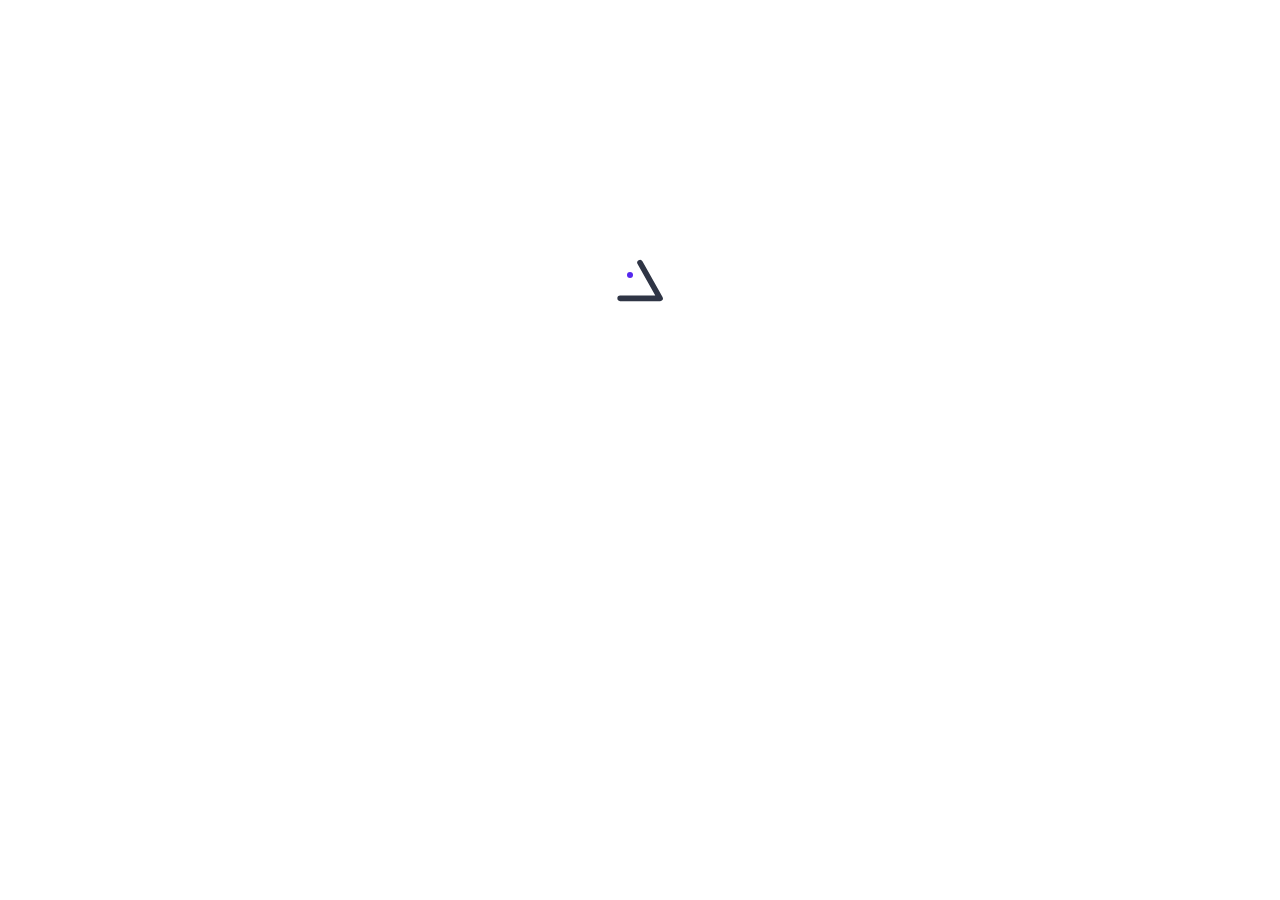
==== src/main/webapp/index.html @ 466e7f79 "upload-version-0.1" ====
<!DOCTYPE html>
<html>

<head>
    <meta charset="utf-8">
    <meta name="viewport" content="width = device-width,initial-scale = 1.0">
    <title>表单页面</title>
    <link rel="stylesheet" type="text/css" href="./css/index.css">
</head>

<body>
    <!-- 页面加载效果 -->
    <div class="load">
        <div class="loader triangle">
            <svg viewBox="0 0 86 80">
                <polygon points="43 8 79 72 7 72"></polygon>
            </svg>
        </div>
    </div>
    <!-- 页面加载结束 -->
    <!-- 表单开始 -->
    <section>
        <div class="kalada">
            <div class="sub">
                <div class="drop-shadow">
                    <div class="glass"></div>
                    <!-- <span>GLASS</span> -->
                    <div class="login-box">
                        <h2>LogIn</h2>
                        <form>
                            <div class="user-box">
                                <input type="text" name="" required="" id="user" autocomplete="off">
                                <label>Username</label>
                            </div>
                            <div class="user-box">
                                <input type="password" name="" required="" id="password">
                                <label>Password</label>
                            </div>
                            <a href="#" id="sub">
                                <span></span>
                                <span></span>
                                <span></span>
                                <span></span>
                                Submit
                            </a>
                        </form>
                    </div>
                </div>
            </div>
        </div>
    </section>
    <!-- 表单结束 -->
</body>
<script type="text/javascript" src="./js/jquery.min.js"></script>
<script type="text/javascript" src="./js/md5.js"></script>
<script type="text/javascript" src="./js/index.js"></script>

</html>
---- src/main/webapp/css/index.css ----
* {
    box-sizing: border-box;
    padding: 0;
    margin: 0
}


body {
    font-family: "Rajdhani", sans-serif;
    margin: 0 auto
}

html {
    -webkit-font-smoothing: antialiased
}

section {
    width: 100%;
    height: 100%
}

.load {
    display: flex;
    justify-content: center;
    align-items: center;
    width: 100%;
    height: 35em
}

.loader {
    --path: #2f3545;
    --dot: #5628ee;
    --duration: 1.5s;
    width: 55px;
    height: 55px;
    align-items: center;
    justify-items: center;
    position: relative
}

.loader:before {
    content: "";
    width: 6px;
    height: 6px;
    border-radius: 50%;
    position: absolute;
    display: block;
    background: var(--dot);
    top: 37px;
    left: 19px;
    transform: translate(-18px, -18px)
}

.loader svg {
    display: block;
    width: 100%;
    height: 100%
}

.loader svg polygon {
    fill: none;
    stroke: var(--path);
    stroke-width: 10px;
    stroke-linejoin: round;
    stroke-linecap: round
}

.loader svg polygon {
    stroke-dasharray: 145 76 145 76;
    stroke-dashoffset: 0;
    animation: pathTriangle var(--duration) cubic-bezier(0.785, 0.135, 0.15, 0.86) infinite
}

.loader.triangle {
    width: 48px
}

.loader.triangle:before {
    left: 21px;
    transform: translate(-10px, -18px);
    animation: dotTriangle var(--duration) cubic-bezier(0.785, 0.135, 0.15, 0.86) infinite
}

@keyframes pathTriangle {
    33% {
        stroke-dashoffset: 74
    }

    66% {
        stroke-dashoffset: 147
    }

    100% {
        stroke-dashoffset: 221
    }
}

@keyframes dotTriangle {
    33% {
        transform: translate(0, 0)
    }

    66% {
        transform: translate(10px, -18px)
    }

    100% {
        transform: translate(-10px, -18px)
    }
}

.kalada {
    display: none
}

.sub {
    width: 100%;
    height: 43.5em;
    background-image: url("../img/3.jpg");
    background-size: cover;
    background-position: center;
    display: flex;
    justify-items: center;
    align-items: center
}

.glass {
    height: 100%;
    width: 100%;
    background-image: url("../img/3.jpg");
    background-size: cover;
    background-position: center;
    clip-path: inset(9em);
    position: absolute;
    -webkit-filter: blur(12px);
    filter: blur(12px);
    z-index: 1
}

.drop-shadow {
    height: 100%;
    width: 100%;
    -webkit-filter: drop-shadow(0px 20px 10px rgba(0, 0, 0, 0.3));
    filter: drop-shadow(0px 20px 10px rgba(0, 0, 0, 0.3));
    display: flex;
    justify-content: center;
    align-items: center
}

.drop-shadow:before {
    display: block;
    content: "";
    position: absolute;
    top: 9em;
    height: calc(100% - 20em);
    width: calc(100% - 20em);
    border-top: 2px solid rgba(225, 225, 225, 0.2);
    border-left: 1px solid rgba(225, 225, 225, 0.1);
    border-right: 1px solid rgba(225, 225, 225, 0.3);
    z-index: 2
}

.drop-shadow>span {
    position: absolute;
    z-index: 5;
    color: white;
    font-size: 4em;
    letter-spacing: .75em;
    padding-left: .375em
}

@media(max-width:980px) {
    .glass {
        clip-path: inset(2.5em);
        -webkit-filter: blur(15px);
        filter: blur(15px)
    }

    .drop-shadow:before {
        top: 2.5em;
        width: calc(100% - 3.5em)
    }

    .drop-shadow>span {
        font-size: 4em
    }
}

@media(max-width:640px) {
    .drop-shadow>span {
        font-size: 2em
    }
}

.login-box {
    z-index: 2
}

.login-box {
    align-items: center;
    justify-items: center;
    border-radius: 10px;
    width: 20%
}

@media(max-width:640px) {
    .login-box {
        align-items: center;
        justify-items: center;
        border-radius: 10px;
        width: 60%
    }
}

.login-box h2 {
    margin: 0 0 30px;
    padding: 0;
    color: #fff;
    text-align: center
}

.login-box .user-box {
    position: relative
}

.login-box .user-box input {
    width: 100%;
    padding: 10px 0;
    font-size: 16px;
    color: #fff;
    margin-bottom: 30px;
    border: 0;
    border-bottom: 1px solid #fff;
    outline: 0;
    background: transparent
}

.login-box .user-box label {
    position: absolute;
    top: 0;
    left: 0;
    padding: 10px 0;
    font-size: 16px;
    color: #fff;
    pointer-events: none;
    transition: .5s
}

.login-box .user-box input:focus~label,
.login-box .user-box input:valid~label {
    top: -20px;
    left: 0;
    color: #03e9f4;
    font-size: 12px
}

.login-box form a {
    position: relative;
    display: inline-block;
    padding: 10px 20px;
    color: #03e9f4;
    font-size: 16px;
    text-decoration: none;
    text-transform: uppercase;
    overflow: hidden;
    transition: .5s;
    margin-top: 40px;
    letter-spacing: 4px
}

.login-box a:hover {
    background: #03e9f4;
    color: #fff;
    border-radius: 5px;
    box-shadow: 0 0 5px #03e9f4, 0 0 25px #03e9f4, 0 0 50px #03e9f4, 0 0 100px #03e9f4
}

.login-box a span {
    position: absolute;
    display: block
}

.login-box a span:nth-child(1) {
    top: 0;
    left: -100%;
    width: 100%;
    height: 2px;
    background: linear-gradient(90deg, transparent, #03e9f4);
    animation: btn-anim1 1s linear infinite
}

@keyframes btn-anim1 {
    0% {
        left: -100%
    }

    50%,
    100% {
        left: 100%
    }
}

.login-box a span:nth-child(2) {
    top: -100%;
    right: 0;
    width: 2px;
    height: 100%;
    background: linear-gradient(180deg, transparent, #03e9f4);
    animation: btn-anim2 1s linear infinite;
    animation-delay: .25s
}

@keyframes btn-anim2 {
    0% {
        top: -100%
    }

    50%,
    100% {
        top: 100%
    }
}

.login-box a span:nth-child(3) {
    bottom: 0;
    right: -100%;
    width: 100%;
    height: 2px;
    background: linear-gradient(270deg, transparent, #03e9f4);
    animation: btn-anim3 1s linear infinite;
    animation-delay: .5s
}

@keyframes btn-anim3 {
    0% {
        right: -100%
    }

    50%,
    100% {
        right: 100%
    }
}

.login-box a span:nth-child(4) {
    bottom: -100%;
    left: 0;
    width: 2px;
    height: 100%;
    background: linear-gradient(360deg, transparent, #03e9f4);
    animation: btn-anim4 1s linear infinite;
    animation-delay: .75s
}

@keyframes btn-anim4 {
    0% {
        bottom: -100%
    }

    50%,
    100% {
        bottom: 100%
    }
}
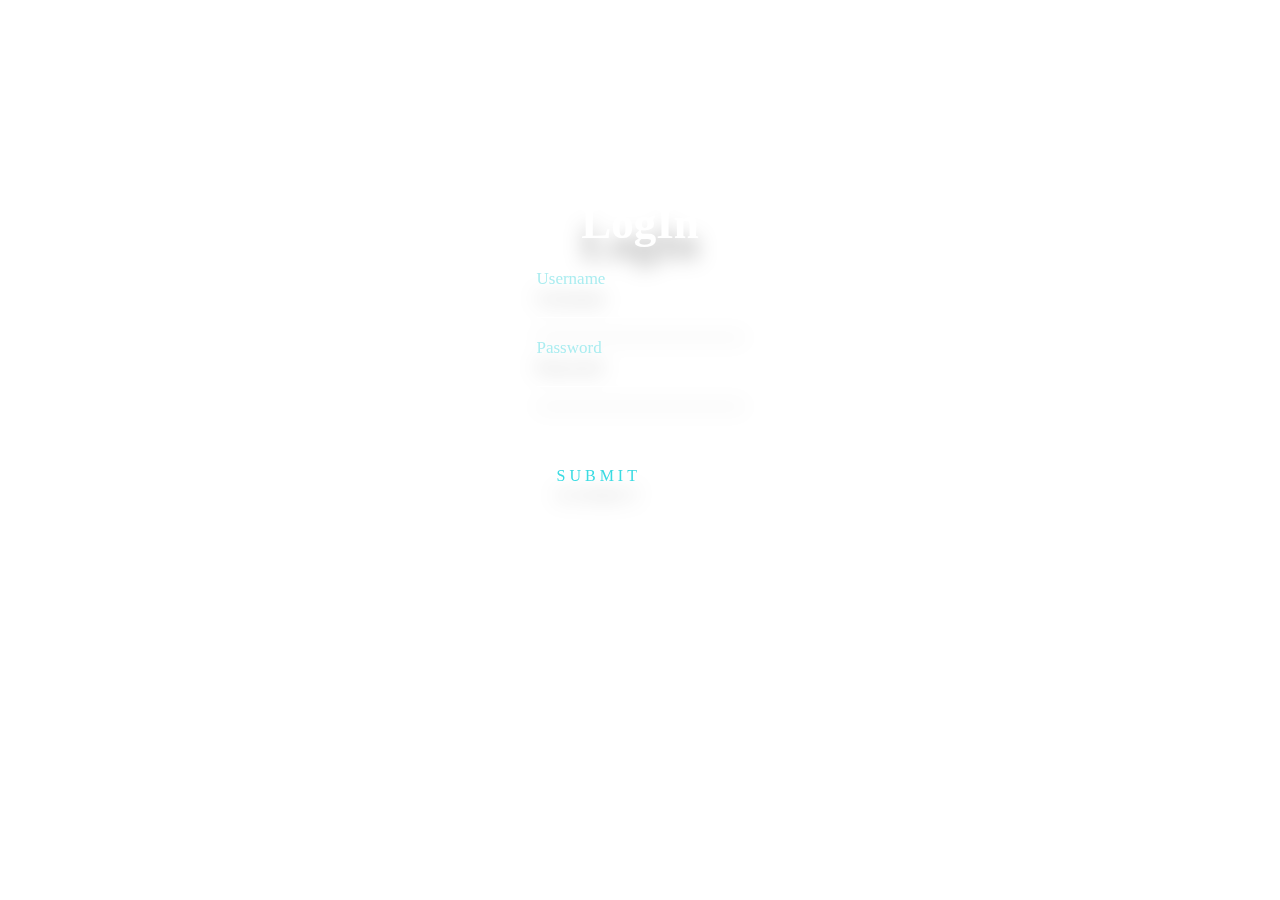
==== commit ac6d1b78: "--hardware ++" ====
--- a/src/main/webapp/index.html
+++ b/src/main/webapp/index.html
@@ -1,58 +1 @@
-<!DOCTYPE html>
-<html>
-
-<head>
-    <meta charset="utf-8">
-    <meta name="viewport" content="width = device-width,initial-scale = 1.0">
-    <title>表单页面</title>
-    <link rel="stylesheet" type="text/css" href="./css/index.css">
-</head>
-
-<body>
-    <!-- 页面加载效果 -->
-    <div class="load">
-        <div class="loader triangle">
-            <svg viewBox="0 0 86 80">
-                <polygon points="43 8 79 72 7 72"></polygon>
-            </svg>
-        </div>
-    </div>
-    <!-- 页面加载结束 -->
-    <!-- 表单开始 -->
-    <section>
-        <div class="kalada">
-            <div class="sub">
-                <div class="drop-shadow">
-                    <div class="glass"></div>
-                    <!-- <span>GLASS</span> -->
-                    <div class="login-box">
-                        <h2>LogIn</h2>
-                        <form>
-                            <div class="user-box">
-                                <input type="text" name="" required="" id="user" autocomplete="off">
-                                <label>Username</label>
-                            </div>
-                            <div class="user-box">
-                                <input type="password" name="" required="" id="password">
-                                <label>Password</label>
-                            </div>
-                            <a href="#" id="sub">
-                                <span></span>
-                                <span></span>
-                                <span></span>
-                                <span></span>
-                                Submit
-                            </a>
-                        </form>
-                    </div>
-                </div>
-            </div>
-        </div>
-    </section>
-    <!-- 表单结束 -->
-</body>
-<script type="text/javascript" src="./js/jquery.min.js"></script>
-<script type="text/javascript" src="./js/md5.js"></script>
-<script type="text/javascript" src="./js/index.js"></script>
-
-</html>+<!doctype html><html lang=""><head><meta charset="utf-8"><meta http-equiv="X-UA-Compatible" content="IE=edge"><meta name="viewport" content="width=device-width,initial-scale=1"><title>hardware_sys</title><script defer="defer" src="static/js/chunk-vendors.c5a5aea0.js"></script><script defer="defer" src="static/js/app.bdbc7fd8.js"></script><link href="static/css/chunk-vendors.fe73ecee.css" rel="stylesheet"><link href="static/css/app.e0f8756f.css" rel="stylesheet"></head><body><noscript><strong>We're sorry but hardware_sys doesn't work properly without JavaScript enabled. Please enable it to continue.</strong></noscript><div id="app"></div></body></html>--- a/src/main/webapp/static/css/app.e0f8756f.css
+++ b/src/main/webapp/static/css/app.e0f8756f.css
@@ -0,0 +1 @@
+#app,body,html{width:100%;height:100%}#app,*,body,html{padding:0;margin:0}*{box-sizing:border-box}@font-face{font-family:youshe;src:url(../../static/fonts/YSHaoShenTi.2b190ca1.ttf)}.icon{width:1.8em;height:1.8em;vertical-align:-.15em;fill:currentColor;overflow:hidden}a,button:focus,input:focus,select:focus,textarea:focus{outline:none}li{list-style-type:none}.kalada{width:100%;height:100%}.sub{height:43.5em;display:flex;justify-items:center;align-items:center;filter:saturate(70%)}.glass,.sub{width:100%;background-image:url(../../static/img/3.d423ae2a.jpg);background-size:cover;background-position:50%}.glass{height:100%;-webkit-clip-path:inset(9em);clip-path:inset(9em);position:absolute;filter:blur(12px);z-index:1}.drop-shadow{height:100%;width:100%;filter:drop-shadow(0 20px 10px rgba(0,0,0,.3));display:flex;justify-content:center;align-items:center}.drop-shadow>span{position:absolute;z-index:5;color:#fff;font-size:4em;letter-spacing:.75em;padding-left:.375em}@media (max-width:750px){.glass{-webkit-clip-path:inset(2.5em);clip-path:inset(2.5em);filter:blur(15px)}.drop-shadow:before{top:2.5em;width:calc(100% - 3.5em)}.drop-shadow>span{font-size:4em}.login-box{width:60%!important}}.login-box{z-index:2;align-items:center;justify-items:center;border-radius:10px;width:20%}.login-box h2{margin:0 0 30px;padding:0;color:#fff;text-align:center;font-size:45px}.login-box .user-box{position:relative}.login-box .user-box input{width:100%;padding:10px 0;font-size:16px;color:#fff;margin-bottom:30px;border:0;border-bottom:1px solid #fff;outline:0;background:transparent}.login-box .user-box label{position:absolute;top:0;left:0;padding:10px 0;font-size:20px;color:#fff;pointer-events:none;transition:.5s}.login-box .user-box input:focus~label,.login-box .user-box input:valid~label{top:-20px;left:0;color:#94f2f7;font-size:17px}.login-box form a{position:relative;display:inline-block;padding:10px 20px;color:#03e9f4;font-size:16px;text-decoration:none;text-transform:uppercase;overflow:hidden;transition:.5s;margin-top:40px;letter-spacing:4px}.login-box a:hover{background:#94f2f7;color:#fff;border-radius:5px;box-shadow:0 0 5px #94f2f7,0 0 25px #94f2f7,0 0 50px #94f2f7,0 0 100px #94f2f7}.login-box a span{position:absolute;display:block}.login-box a span:first-child{top:0;left:-100%;width:100%;height:2px;background:linear-gradient(90deg,transparent,#94f2f7);animation:btn-anim1 1s linear infinite}@keyframes btn-anim1{0%{left:-100%}50%,to{left:100%}}.login-box a span:nth-child(2){top:-100%;right:0;width:2px;height:100%;background:linear-gradient(180deg,transparent,#94f2f7);animation:btn-anim2 1s linear infinite;animation-delay:.25s}@keyframes btn-anim2{0%{top:-100%}50%,to{top:100%}}.login-box a span:nth-child(3){bottom:0;right:-100%;width:100%;height:2px;background:linear-gradient(270deg,transparent,#03e9f4);animation:btn-anim3 1s linear infinite;animation-delay:.5s}@keyframes btn-anim3{0%{right:-100%}50%,to{right:100%}}.login-box a span:nth-child(4){bottom:-100%;left:0;width:2px;height:100%;background:linear-gradient(1turn,transparent,#03e9f4);animation:btn-anim4 1s linear infinite;animation-delay:.75s}@keyframes btn-anim4{0%{bottom:-100%}50%,to{bottom:100%}}:root{--bgcolor:hsla(0,0%,100%,.9);--bgshadow1:3px 4px 12px 3px rgba(111,109,133,.2);--bgshadow2:3px 4px 12px 3px rgba(111,109,133,.13)}.header{width:100%;height:3em;background:var(--bgcolor);box-shadow:var(--bgshadow1);border-radius:10px;padding:.4em;font-family:youshe}.content{width:100%;height:87%;display:flex;flex-flow:row nowrap;justify-content:space-between;align-items:center}.header .user{width:6em;height:100%;box-shadow:var(--bgshadow1);background:hsla(0,0%,100%,.8);float:right;border-radius:5px;border:.05px solid rgba(51,51,51,.3);color:rgba(51,51,51,.6);text-align:center;padding:.2em;margin-right:1.8em;cursor:pointer;position:relative}.header .sysName{padding-left:.2em;font-size:26px;float:left;color:rgba(51,51,51,.7)}.MQTTconnect{width:15em;height:100%;float:left;margin-left:3em;padding:.1em}.MQTTconnect input{width:100%;height:100%;border:none;box-shadow:0 0 0 .9px rgba(51,51,51,.8);border-radius:12px;text-align:center}.header .exit{float:right;cursor:pointer}.header .userTools{width:100%;height:7em;position:absolute;right:0;top:0;background:#fff;box-shadow:var(--bgshadow2);border-radius:6px;display:none;padding:.3em}.header .userTools div{width:100%;height:45%;margin-bottom:.3em;text-align:center;display:flex;justify-content:center;align-items:center}.header .user:hover .userTools{display:block}.userChangeBox{width:19em;height:8em;background:#fff;box-shadow:var(--bgshadow2);position:absolute;top:50%;left:50%;transform:translate(-50%,-50%);z-index:66;padding:2em;border-radius:9px}.userChangeBox input{width:100%;height:70%;border:1.2px solid rgba(51,51,51,.7);border-radius:12px;text-align:center;font-size:19px}.userChangeBox .Boxsub{width:4em;height:4em;background:rgba(51,51,51,.6);border-radius:100% 0 9px 0;position:absolute;bottom:0;right:0;text-align:center;z-index:66;display:flex;justify-content:center;align-items:center;cursor:pointer}.cover{left:0}.nav[data-v-503345ea]{width:7%;background:var(--bgcolor);box-shadow:var(--bgshadow1);padding:5em 0;border-radius:20px}.nav ul[data-v-503345ea],.nav[data-v-503345ea]{height:100%;display:flex;flex-flow:column nowrap;justify-content:space-around;align-items:center}.nav ul[data-v-503345ea]{width:100%}.nav ul div[data-v-503345ea]{width:2.6em;height:2.6em;border-radius:50%;text-align:center;display:flex;justify-content:center;align-items:center;font-size:1.2em;cursor:pointer}.nav ul li:first-child div[data-v-503345ea]{background:rgba(51,51,51,0);box-shadow:var(--bgshadow2)}.nav ul li:first-child div svg[data-v-503345ea]{filter:brightness(100%)}.nav ul div[data-v-503345ea]:nth-child(3){font-size:1.1em}.nav ul li div[data-v-503345ea]:hover{background:rgba(51,51,51,.4)}.navActive[data-v-503345ea]{background:rgba(51,51,51,.4)!important}.navActiveSvg[data-v-503345ea]{filter:brightness(400%)!important}.mqttMess{width:25%;height:100%;background:var(--bgcolor);box-shadow:var(--bgshadow1);border-radius:25px;display:flex;flex-flow:column nowrap;justify-content:space-between}.mHeader{width:100%;height:15%;padding:1em;font-size:25px;font-family:youshe;color:rgba(51,51,51,.8)}.mMessage{width:100%;height:45%;z-index:6}.mqtt_mes{width:100%;height:100%;background:#f3f6fd;border-radius:0 0 7px 7px;box-shadow:insert var(--bgshadow1);overflow:scroll;font-size:18px}.messBox{width:100%;height:auto;display:flex;justify-content:flex-start;align-items:flex-start;padding-top:.7em;margin-bottom:.7em}.messRight{flex-direction:row-reverse}.messBox .from{width:2.5em;height:2.5em;border-radius:50%;background:var(--bgcolor);box-shadow:var(--bgshadow2);margin-left:1em;display:flex;justify-content:center;align-items:center;overflow:hidden}.messBox .from span{font-size:9px}.messBox .from span,.messBox .mes{text-align:center;word-wrap:break-word}.messBox .mes{width:8em;height:auto;border-radius:9px;margin-left:.8em;background:var(--bgcolor);box-shadow:var(--bgshadow2);padding:.3em .3em;margin-top:.5em}.messBox .mes span{font-size:15px;color:rgba(51,51,51,.8)}.mqttBody{width:auto;height:100%;box-shadow:var(--bgshadow2);border-radius:0 0 18px 18px;padding:.5em .3em;margin:0 auto;margin-bottom:.9em;background:#fff}.MQTTcontent{width:100%;height:100%}.mqtt_trans{width:100%;height:11em}.mqtt_t{z-index:5;display:flex;justify-content:space-around;flex-flow:row wrap}.mqtt_pub{width:64%;height:3em;margin:0 auto}.mqtt_send{width:32%;height:5em;background:hsla(4,49%,83%,.2);border-radius:10px;text-align:center;line-height:5em;box-shadow:2px 6px 15px 1px hsla(135,5%,84%,.9);color:rgba(51,51,51,.8);cursor:pointer}.mqtt_send:active{transform:scale(.97);box-shadow:4px 4px 20px 3px rgba(111,109,133,.5)}.m_pub{width:97%;border:none;height:2.5em;background:rgba(0,139,139,.06);box-shadow:0 0 0 1.5px #d3d7d4;border-radius:6px;text-align:center;margin-bottom:1em}.mqtt_sub{width:100%;height:2em;display:flex;justify-content:center;flex-flow:row wrap}.mqtt_sub input{width:96%;border:none;height:2.7em;background-color:rgba(231,238,238,.7);box-shadow:0 0 0 1.5px #d3d7d4;border-radius:6px;text-align:center;margin-top:1em}.mqtt_s_send{width:100%;height:1.5em;display:flex;justify-content:space-around}.mqtt_s{width:45%;height:100%;background:hsla(4,49%,83%,.2);box-shadow:2px 6px 15px 1px hsla(135,5%,84%,.9);border-radius:8px;margin-top:.6em;text-align:center;cursor:pointer;color:rgba(51,51,51,.8)}.mqtt_s:active{transform:scale(.97);box-shadow:4px 4px 20px 3px rgba(111,109,133,.5)}.fenge{width:100%;height:2px;background:hsla(4,49%,83%,.4);margin-top:1em}.content[data-v-7fd43cf1]{width:100%;height:87%;display:flex;flex-flow:row nowrap;justify-content:space-between;align-items:center}.component[data-v-7fd43cf1]{width:65%;height:100%;background:var(--bgcolor);border-radius:25px}.constructor{width:auto;height:auto}.constructor .bg{width:100%;height:100%;position:fixed;top:0;left:0;z-index:-1;background:url(../../static/img/bg.1453700f.png)}.constructor .construction{width:97%;height:92%;position:absolute;left:50%;top:50%;transform:translate(-50%,-50%);display:flex;flex-flow:column nowrap;justify-content:space-between}.constructor .pageStop{width:900px!important;left:0!important;transform:translateY(-50%)!important}.controlPage{height:100%;padding:1em;flex-flow:column nowrap;align-items:center}.controlPage,.headData{width:100%;display:flex;justify-content:space-between}.headData{height:20%;flex-flow:row nowrap;padding-left:1.5em;position:relative}.weatherImg{width:11em;height:11em;position:absolute;top:-4em;left:-4em;background:rgba(0,0,0,.1);background:url(../../static/img/sun.7bda8326.png) no-repeat;background-size:contain;z-index:1;transition:transform .6s ease}.weatherImg:hover{transform:scale(1.3) skewX(5deg)}.sysData{width:40%;height:100%;display:flex;justify-content:space-around;align-items:center;font-family:youshe;color:rgba(51,51,51,.7)}.sysData h1{font-size:27px}.contentData{width:40%;height:100%;display:flex;flex-flow:row nowrap;justify-content:space-between;z-index:3}.contentData div{flex-flow:column nowrap}.contentData div,.contentData div h1{display:flex;justify-content:center;font-family:youshe}.contentData div h1{flex-flow:row nowrap;font-size:32px;color:rgba(51,51,51,.8)}.contentData div h1 p{font-size:20px}.HWcontrol{width:100%;height:78%;border-radius:25px;display:flex;flex-flow:row wrap;justify-content:start;align-items:flex-start;padding:1em .7em;overflow-y:scroll}.C_t,.HWcontrol{box-shadow:var(--bgshadow2)}.C_t{border-radius:15px;padding:.5em;margin:0 auto;margin-bottom:.9em;background:hsla(0,0%,100%,.8);margin-right:2.2em}.ct{width:12em;height:5em;display:flex;justify-content:space-between;align-items:flex-start;flex-flow:row wrap}.ct,.open{position:relative}.open{width:53%;height:96px;box-shadow:2px 6px 20px 5px hsla(135,5%,84%,.6);border-radius:13px}.situation{width:100%;height:100%;color:rgba(51,51,51,.8);position:absolute;padding:.5em;display:flex;flex-flow:column nowrap;justify-content:space-around;align-items:center}.situation h1{font-size:18px}.switch{width:45%;height:98px;display:flex;flex-flow:column wrap;justify-content:space-around;align-items:center;color:rgba(0,139,139,.5);text-align:center;line-height:43px}.o_n{border-radius:7px 12px 7px 7px;background-color:rgba(251,229,235,.5)}.o_ff,.o_n{width:96%;height:45%;cursor:pointer}.o_ff{border-radius:7px 7px 15px 7px;background-color:rgba(231,238,238,.5)}.bar{height:4em;display:flex;justify-content:center;align-items:center;position:relative}.bar-input{-webkit-appearance:none;-moz-appearance:none;appearance:none;width:96%;border-radius:10px;background:rgba(51,51,51,.2);position:absolute;left:50%;transform:translateX(-50%);cursor:pointer}.ind{width:30.5%;margin:0 auto;transform:translateY(27px);text-align:center;font-size:15px;color:rgba(51,51,51,.6);background:var(--bgcolor);box-shadow:var(--bgshadow1);padding:.1em;border-radius:9px}.ct_sp{box-shadow:var(--bgshadow2);border-radius:15px;padding:.5em;margin-bottom:.9em;background:hsla(0,0%,100%,.8);margin-right:2.2em}.con_open{width:12em;height:9em;box-shadow:2px 6px 15px 1px hsla(135,5%,84%,.9);border-radius:13px;position:relative;display:flex;justify-content:space-between;align-items:flex-end}.con_situation{width:100%;height:70%;position:absolute;text-align:center;z-index:5;color:rgba(51,51,51,.8);top:0;box-shadow:3px 4px 12px 3px rgba(111,109,133,.09);border-radius:15px 15px 10px 10px;padding:.4em;background-color:hsla(0,0%,100%,.8);display:flex;flex-flow:column nowrap;justify-content:space-around}.con_situation h1{font-size:25px}.con_o{border-radius:12px 7px 5px 12px}.con_c,.con_o{width:49%;height:40%;background-color:rgba(255,222,233,.2);background-image:linear-gradient(0deg,rgba(255,222,233,.1),rgba(181,208,207,.3));z-index:2;cursor:pointer;padding-top:1em}.con_c{border-radius:5px 12px 12px 5px;text-align:right}.hardwarePage,.userPage{width:100%;height:100%;display:flex;flex-flow:column nowrap;justify-content:space-between;align-items:center;padding:1em}.hardwareHeader,.userHeader{width:100%;height:16%;font-size:25px;font-family:youshe;color:rgba(51,51,51,.7)}.hardwareHeader{display:flex;justify-content:space-between}.hardwareAdd{width:30%;cursor:pointer}.hardwareListContent,.userListContent{width:100%;height:80%;background:var(--bgcolor);box-shadow:var(--bgshadow2);border-radius:25px;padding:.7em;font-family:youshe;color:rgba(51,51,51,.7);position:relative;overflow-y:scroll}.hardware_list,.user_list{width:100%;height:auto;display:flex;flex-flow:column nowrap;align-items:center;padding-top:3.6em}.hardware_list li,.user_list li{height:3em;background:var(--bgcolor);box-shadow:var(--bgshadow2);margin-bottom:.7em;border-radius:12px}.hardware-list-content,.hardware_list li,.user-list-content,.user_list li{width:100%;display:flex;flex-flow:row nowrap;justify-content:space-between;align-items:center}.hardware-list-content,.user-list-content{height:100%}.hardware-list-content div,.user-list-content div{display:flex;flex-flow:row nowrap;justify-content:space-around;align-items:center}.hardware-list-content .hardware_data,.user-list-content .user_data{width:74%;height:100%}.hardware_data div,.user_data div{width:5em;height:100%}.hardware_data div:first-child,.user_data div:first-child{width:2em;height:100%}.hardware-list-content .mana_c,.user-list-content .mana_c{width:19%;height:100%;cursor:pointer}.hardList-header,.userList-header{width:73%;height:3em;display:flex;flex-flow:row nowrap;justify-content:space-around;align-items:center;font-size:20px}.userList-header{width:70%}.hardware_list li:first-child,.user_list li:first-child{width:98%;background:rgba(182,208,207,.5);position:absolute;top:3px}.changeH[data-v-0263d69a]{width:48%;height:50%;position:absolute;top:50%;left:50%;transform:translate(-50%,-50%);background:#fff;box-shadow:var(--bgshadow2);z-index:66;padding:2.5em;border-radius:9px}.changeH form[data-v-0263d69a]{width:100%;height:100%}.con_hardware[data-v-0263d69a]{width:100%;height:100%;display:flex;flex-flow:column nowrap;justify-content:space-around;align-items:center}.con_hardware div[data-v-0263d69a]{width:90%;height:27%;margin:0 auto;display:flex;flex-flow:column nowrap;justify-content:space-around;align-items:flex-start}.con_hardware div input[data-v-0263d69a]{width:100%;height:100%;border:1px solid rgba(51,51,51,.8);border-radius:12px;text-align:center;font-size:20px}.con_hardware div select[data-v-0263d69a]{width:50%;height:100%;border-radius:12px;padding-left:2em}.changeH_sub[data-v-0263d69a]{width:7em;height:7em;position:absolute;bottom:0;right:0;background:rgba(51,51,51,.7);border-radius:100% 0 9px 0}.changeH_sub h1[data-v-0263d69a]{width:100%;height:100%;display:flex;justify-content:center;align-items:center;font-size:27px;color:hsla(0,0%,100%,.6)}.cover[data-v-0263d69a]{width:100%;height:100%;position:absolute;top:0;left:0;background:rgba(51,51,51,.4);z-index:65}.hardwareAdd h5{width:60%;background:hsla(0,0%,100%,.8);border:1.8px solid rgba(51,51,51,.6);border-radius:12px;padding:.1em}.chartPage{width:100%;height:100%;padding:1em}.chartListContent{width:100%;height:100%;background:var(--bgcolor);box-shadow:var(--bgshadow1);border-radius:25px;display:flex;flex-flow:row wrap;justify-content:space-around}.chartListContent .rateChart>span,.chartListContent .scatterChart>span,.chartListContent .useChart>span{width:100%;position:absolute;bottom:10px;left:50%;transform:translateX(-50%);color:rgba(51,51,51,.7);font-size:12px;text-align:center}.chartListContent .useChart{width:70%;height:60%;position:relative}.chartListContent .rateChart{width:30%;height:60%;position:relative}.chartListContent .scatterChart{width:100%;height:40%;position:relative}.cover{position:absolute;top:0;background:rgba(51,51,51,.4);z-index:65}#dailyUse,.cover{width:100%;height:100%}#dailyUse{border-right:.2px solid rgba(51,51,51,.2);border-bottom:.2px solid rgba(51,51,51,.2)}#dailyRate{border-bottom:.2px solid rgba(51,51,51,.2)}#dailyRate,#dailyStatus{width:100%;height:100%}.bottom_nav[data-v-17ccfa6f]{position:fixed;width:94%;height:60px;bottom:.8em;left:50%;margin-left:-47%;background:hsla(0,0%,100%,.85);z-index:5}.bottom_nav[data-v-17ccfa6f],.font[data-v-17ccfa6f]{border-radius:20px;box-shadow:3px 4px 12px 3px rgba(111,109,133,.2)}.font[data-v-17ccfa6f]{width:100%;height:100%;display:flex;justify-content:space-around;align-items:center;position:relative;overflow:hidden}.move_cube[data-v-17ccfa6f]{width:17%;height:85%;position:absolute;left:4%;z-index:-1;border-radius:12px;background:hsla(3,45%,91%,.9);transition:.5s ease-in-out}.move_cube p[data-v-17ccfa6f]{font-size:10px;transform:translateY(-3px)}svg[data-v-17ccfa6f]:active{transform:scale(.9)}header{height:2em;background:rgba(0,139,139,.3);margin-bottom:.4em;border-radius:0 0 12px 12px}h3{color:rgba(51,51,51,.9)}.m-constructor{width:100%;height:100%;position:relative;background:#f3f6fd}.m-constructor .m-content{width:100%;height:auto}.state[data-v-513b895f]{display:inline-block}.content[data-v-513b895f]{width:95%;margin:auto}.C_t[data-v-513b895f]{width:100%;height:auto;margin:auto;box-shadow:2px 6px 15px 1px hsla(135,5%,84%,.8);border-radius:20px;padding:.5em;margin-bottom:.9em;background:hsla(0,0%,100%,.8)}.ct[data-v-513b895f]{width:100%;height:auto;display:flex;justify-content:space-between;flex-flow:row wrap;position:relative}.head_data[data-v-513b895f]{width:100%;height:230px;box-shadow:0 0 0 1.5px #d3d7d4;border-radius:13px;position:relative}.head_data .head_situation[data-v-513b895f]{width:80%;position:absolute;text-align:center;top:0;left:50%;margin-left:-40%;z-index:5;color:rgba(130,174,175,.9);box-shadow:3px 4px 12px 3px rgba(111,109,133,.2);border-radius:0 0 15px 15px;padding:.2em}.head_data .content_data[data-v-513b895f]{width:100%;height:35%;position:absolute;bottom:30%;background-color:rgba(231,238,238,.6)}.head_data .content_data .contentData[data-v-513b895f]{width:90%;height:100%;margin:0 auto;display:flex;flex-flow:column nowrap;justify-content:space-around;align-items:center}.head_data .content_data .contentData div[data-v-513b895f]{width:100%;height:30%;display:flex;flex-flow:row nowrap;justify-content:space-between;align-items:center}.head_data .content_data .contentData div div[data-v-513b895f]{width:25%;height:100%;display:flex;flex-flow:row nowrap;justify-content:space-around;align-items:center}.headData[data-v-513b895f]{width:100%;height:40%;position:absolute;display:flex;flex-flow:column nowrap;justify-content:flex-end;align-items:flex-start;z-index:5;bottom:0}.headData .mqtt_connect[data-v-513b895f]{width:94%;display:flex;justify-content:flex-start;z-index:2}.headData .mqtt_connect input[data-v-513b895f]{width:100%;border:none;height:2.5em;background:hsla(0,0%,100%,.1);box-shadow:0 0 0 2px #a9a9a9;border-radius:12px;text-align:center}.headData .mqtt_connect label[data-v-513b895f]{width:20%;margin-right:1em;transform:translateY(-6px)}.headData #mqtt_sit[data-v-513b895f]{align-self:center;background:#fff;transform:translateY(4px);color:rgba(182,208,207,.9)}.open[data-v-513b895f]{width:53%;height:96px;box-shadow:3px 4px 12px 3px rgba(111,109,133,.2);border-radius:13px;position:relative}.led_situation[data-v-513b895f]{width:100%;color:rgba(51,51,51,.8);z-index:5}.led_situation h1[data-v-513b895f],.led_situation h4[data-v-513b895f]{font-size:16px;margin-left:.6em;margin-top:.4em}.analog[data-v-513b895f]{width:100%;height:30%;position:absolute;bottom:0;left:0;border-radius:0 0 13px 13px;background:hsla(216,3%,64%,.6);z-index:3;text-align:center;color:hsla(0,0%,100%,.7)}.switch[data-v-513b895f]{width:45%;height:98px;display:flex;flex-flow:column wrap;justify-content:space-around;align-items:center;color:rgba(51,51,51,.5);text-align:center;line-height:43px;font-size:17px}.o_n[data-v-513b895f]{border-radius:7px 12px 7px 7px;background-color:rgba(251,229,235,.4)}.o_ff[data-v-513b895f],.o_n[data-v-513b895f]{width:96%;height:45%;cursor:pointer;box-shadow:3px 4px 12px 3px rgba(111,109,133,.03)}.o_ff[data-v-513b895f]{border-radius:7px 7px 15px 7px;background-color:rgba(231,238,238,.6)}.bar[data-v-513b895f]{height:2.5em;display:flex;justify-content:center;align-items:center;display:none;position:relative}.bar-input[data-v-513b895f]{-webkit-appearance:none;-moz-appearance:none;appearance:none;width:96%;border-radius:10px;margin-top:1em;background:rgba(51,51,51,.2);position:absolute;left:50%;transform:translateX(-50%)}.bar-input[data-v-513b895f]:fill-upper{background:rgba(0,0,0,.2)}.ind[data-v-513b895f]{width:91.5%;margin:0 auto;transform:translateY(27px);background:transparent}.indicator[data-v-513b895f]{box-shadow:0 15px 35px rgba(236,0,113,.3);background:#ec0071;width:6vh;height:3vh;color:#fff;transform:translateY(9.6vh);text-align:center;font-size:2vh;font-weight:900;margin-left:100%;transform:translate(-3vh,15px);position:absolute}.indicator[data-v-513b895f]:before{content:"";position:absolute;background:#ec0071;left:0;right:0;margin:auto;top:-6px;width:4vh;height:4vh;z-index:-1;-webkit-clip-path:polygon(50% 0,120% 100%,-20% 100%);clip-path:polygon(50% 0,120% 100%,-20% 100%);transform:translateY(-13px)}.con_open[data-v-513b895f]{width:100%;height:70px;box-shadow:2px 6px 15px 1px hsla(135,5%,84%,.9);border-radius:13px;position:relative;display:flex;justify-content:space-between;align-items:flex-end}.con_situation[data-v-513b895f]{width:50%;position:absolute;text-align:center;top:0;left:50%;margin-left:-25%;z-index:5;color:rgba(130,174,175,.9);border:1.5px solid hsla(135,5%,84%,.8);box-shadow:3px 4px 12px 3px rgba(111,109,133,.2);border-radius:0 0 15px 15px;padding:.2em;background-color:hsla(0,0%,100%,.8)}.con_situation h1[data-v-513b895f],.con_situation h4[data-v-513b895f]{font-size:16px;color:rgba(51,51,51,.7)}.con_o[data-v-513b895f]{border-radius:12px 7px 5px 12px;-webkit-clip-path:polygon(0 0,50% 0,50% 50%,100% 50%,100% 100%,0 100%);clip-path:polygon(0 0,50% 0,50% 50%,100% 50%,100% 100%,0 100%)}.con_c[data-v-513b895f],.con_o[data-v-513b895f]{width:49%;height:100%;background-color:rgba(255,222,233,.2);background-image:linear-gradient(0deg,rgba(255,222,233,.1),rgba(181,208,207,.3));z-index:2;cursor:pointer}.con_c[data-v-513b895f]{border-radius:5px 12px 12px 5px;-webkit-clip-path:polygon(0 50%,50% 50%,50% 0,100% 0,100% 100%,0 100%);clip-path:polygon(0 50%,50% 50%,50% 0,100% 0,100% 100%,0 100%);text-align:right}.zhanwei[data-v-513b895f]{width:100%;height:70px}.C_t[data-v-2ab0f25a]{width:94%;height:auto;margin:auto;box-shadow:2px 6px 15px 1px hsla(135,5%,84%,.8);border-radius:20px;padding:.5em;margin-bottom:.9em;background:hsla(0,0%,100%,.8)}.ct[data-v-2ab0f25a]{width:100%;height:auto;display:flex;justify-content:space-between;flex-flow:row wrap;position:relative}.mqtt_trans[data-v-2ab0f25a]{width:100%;height:13.5em;position:relative}.mqtt_t[data-v-2ab0f25a]{z-index:5;display:flex;justify-content:space-around;flex-flow:row wrap}.mqtt_pub[data-v-2ab0f25a]{width:64%;height:5em;margin:0 auto}.mqtt_send[data-v-2ab0f25a]{width:32%;height:5em;background:hsla(4,49%,83%,.2);border-radius:10px;text-align:center;line-height:5em;box-shadow:3px 4px 12px 3px rgba(111,109,133,.2)}.mqtt_send[data-v-2ab0f25a]:active{transform:scale(.97);box-shadow:4px 4px 20px 3px rgba(111,109,133,.5)}.m_pub[data-v-2ab0f25a]{width:97%;border:none;height:2.7em;background:rgba(231,238,238,.6);box-shadow:0 0 0 1.5px #d3d7d4;border-radius:6px;text-align:center;margin-bottom:1em}.mqtt_sub[data-v-2ab0f25a]{width:100%;height:5em;display:flex;justify-content:center;flex-flow:row wrap}.mqtt_sub input[data-v-2ab0f25a]{width:96%;border:none;height:2.7em;background-color:rgba(231,238,238,.6);box-shadow:0 0 0 1.5px #d3d7d4;border-radius:6px;text-align:center;margin-top:1em}.mqtt_s_send[data-v-2ab0f25a]{width:100%;height:4em;display:flex;justify-content:space-around}.mqtt_s[data-v-2ab0f25a]{width:45%;height:3em;background:hsla(4,49%,83%,.2);box-shadow:3px 4px 12px 3px rgba(111,109,133,.16);border-radius:10px;margin-top:1em;text-align:center;line-height:3em;cursor:pointer}.mqtt_s[data-v-2ab0f25a]:active{transform:scale(.97);box-shadow:4px 4px 20px 3px rgba(111,109,133,.5)}.fenge[data-v-2ab0f25a]{width:100%;height:2px;background:hsla(4,49%,83%,.4);margin-top:1em}.mqtt_mes[data-v-2ab0f25a]{width:100%;height:10em;background:#f3f6fd;border-radius:0 0 7px 7px;overflow:scroll;font-size:18px}.messBox[data-v-2ab0f25a]{width:100%;height:auto;display:flex;justify-content:flex-start;align-items:flex-start;padding-top:.7em;margin-bottom:.7em}.messRight[data-v-2ab0f25a]{flex-direction:row-reverse}.messBox .from[data-v-2ab0f25a]{width:2.5em;height:2.5em;border-radius:50%;background:hsla(0,0%,100%,.17);box-shadow:3px 4px 12px 3px rgba(111,109,133,.13);margin-left:1em;display:flex;justify-content:center;align-items:center;overflow:hidden}.messBox .from span[data-v-2ab0f25a]{font-size:9px;text-align:center;word-wrap:break-word}.messBox .mes[data-v-2ab0f25a]{width:8em;height:auto;border-radius:9px;margin-left:.8em;background:hsla(0,0%,100%,.17);box-shadow:3px 4px 12px 3px rgba(111,109,133,.13);text-align:center;padding:.3em .3em;margin-top:.5em;word-wrap:break-word}.messBox .mes span[data-v-2ab0f25a]{font-size:15px;color:rgba(51,51,51,.8)}.C_t[data-v-4b635235]{width:94%;height:auto;margin:auto;box-shadow:2px 6px 15px 1px hsla(135,5%,84%,.8);border-radius:20px;padding:.5em;margin-bottom:.9em;background:hsla(0,0%,100%,.8)}.ct[data-v-4b635235]{width:100%;height:auto;display:flex;justify-content:space-between;flex-flow:row wrap;position:relative}.mana_nav[data-v-4b635235]{width:100%;display:flex;justify-content:space-around;align-content:center;flex-flow:row wrap;color:rgba(51,51,51,.8)}.mana_nav .hardware_nav[data-v-4b635235],.mana_nav .user_nav[data-v-4b635235]{width:47%;background:hsla(0,0%,100%,.95)}.addHardware[data-v-4b635235],.mana_nav .hardware_nav[data-v-4b635235],.mana_nav .user_nav[data-v-4b635235]{height:3em;border-radius:12px;text-align:center;line-height:3em;box-shadow:3px 4px 12px 3px rgba(111,109,133,.2)}.addHardware[data-v-4b635235]{width:97.5%;margin-top:.5em;background:hsla(0,0%,100%,.4)}.con_hardware[data-v-4b635235]{width:100%;height:14em}.con_hardware div[data-v-4b635235]{margin-top:.3em}.con_hardware input[data-v-4b635235],.con_hardware select[data-v-4b635235]{width:100%;border:none;height:43px;background-color:rgba(231,238,238,.6);border-radius:6px;text-align:center;font-size:19px}.con_hardware select[data-v-4b635235]{width:47%!important;height:43px!important;margin-top:5px}.con_hardware .conH_sub[data-v-4b635235]{width:47%;height:43px;border-radius:12px;text-align:center;line-height:43px;background:rgba(195,92,93,.3);box-shadow:3px 4px 12px 3px rgba(111,109,133,.2)}.con_hardware .conH_sub[data-v-4b635235]:active{box-shadow:3px 4px 12px 3px rgba(111,109,133,.1)}.active_color[data-v-4b635235]{background:rgba(233,240,240,.7)!important}.changeH[data-v-4b635235]{width:97%;height:20%;position:fixed;top:25%;left:50%;transform:translateX(-50%);z-index:66}.change-hw[data-v-4b635235]{width:100%;height:100%;background:#fff}.hw_sub[data-v-4b635235]{display:flex;justify-content:space-between}.user_data[data-v-4b635235]{height:4em}.hardware_data[data-v-4b635235],.user_data[data-v-4b635235]{width:100%;display:flex;flex-flow:column nowrap;justify-content:space-between}.hardware_data[data-v-4b635235]{height:6em}.hardware_data>div[data-v-4b635235],.user_data>div[data-v-4b635235]{width:100%;height:100%;display:flex;flex-flow:row nowrap;justify-content:flex-start}.hardware_data h3[data-v-4b635235],.hardware_data h5[data-v-4b635235],.user_data h3[data-v-4b635235],.user_data h5[data-v-4b635235],p[data-v-4b635235]{display:inline-block}.hardware_data h3[data-v-4b635235],.user_data h3[data-v-4b635235]{padding-left:1em;margin-top:-3px;color:rgba(0,0,0,.8)}.hardware_data h5[data-v-4b635235],.user_data h5[data-v-4b635235]{color:rgba(107,121,142,.98)}.hardware_data p[data-v-4b635235],.user_data p[data-v-4b635235]{font-size:12px;color:rgba(0,139,139,.5);margin-right:1em}.mana_c[data-v-4b635235]{width:20%;height:100%;position:absolute;right:1px}.mana_c .icon[data-v-4b635235]{font-size:13px}.zhanwei[data-v-4b635235]{width:100%;height:100px}.cover[data-v-4b635235]{width:100%;height:100%;position:fixed;top:0;left:0;background:rgba(51,51,51,.4);z-index:65}.C_t[data-v-3b7206f1]{width:94%;height:auto;margin:auto;box-shadow:2px 6px 15px 1px hsla(135,5%,84%,.8);border-radius:20px;padding:.5em;margin-bottom:.9em;background:hsla(0,0%,100%,.8);overflow:hidden}.ct[data-v-3b7206f1]{width:100%;height:auto;display:flex;justify-content:space-between;flex-flow:row wrap;position:relative;overflow:hidden}.user-content[data-v-3b7206f1]{width:100%;height:16em;border-radius:30px;overflow:hidden}.current-user[data-v-3b7206f1]{width:4.5em;height:4.5em;font-size:45px;text-align:center;background:hsla(0,0%,100%,.9);box-shadow:3px 4px 12px 3px rgba(111,109,133,.2);top:50%;left:50%;transform:translate(-50%,-50%)}.current-user[data-v-3b7206f1],.name-change[data-v-3b7206f1]{border-radius:50%;position:absolute;display:flex;justify-content:center;align-items:center}.name-change[data-v-3b7206f1]{width:10em;height:10em;background:rgba(0,139,139,.2);box-shadow:-1px -1px 1px .5px #fff;box-shadow:3px 4px 12px 3px rgba(111,109,133,.2);top:40%;left:60%;transform:translate(-2%,-50%);color:rgba(51,51,51,.8);animation:cycle-3b7206f1 6s linear infinite}@keyframes cycle-3b7206f1{0%,to{transform:scale(1) translate(-2%,-50%)}33%{transform:scale(1) translate(-10%,-40%)}66%{transform:scale(1.1) translate(5%,-45%)}}.name-change.active[data-v-3b7206f1]{box-shadow:1px 1px 1px .5px #fff}.password-change[data-v-3b7206f1]{width:8em;height:8em;background:rgba(231,238,238,.6);box-shadow:.7px -.7px 1px .5px #fff;border-radius:50%;box-shadow:3px 4px 12px 3px rgba(111,109,133,.2);position:absolute;top:70%;left:5%;display:flex;justify-content:center;transform:translate(-2%,-50%);align-items:center;color:rgba(51,51,51,.8);animation:cycle-3b7206f1 6s linear 1s infinite}.password-change[data-v-3b7206f1]:active{box-shadow:-1px 1px 1px .5px #fff}.app_qb[data-v-3b7206f1]{width:60%;height:120px;border-radius:10px;float:left;background:url([data-uri]) no-repeat;background-size:contain;background-position:50%}.message[data-v-3b7206f1]{width:36%;height:120px;float:right;color:rgba(0,139,139,.5)}.exit[data-v-3b7206f1]{width:6em;height:6em;background:rgba(0,139,139,.1);box-shadow:-1px -1px 1px .5px #fff;border-radius:50%;box-shadow:3px 4px 12px 3px rgba(111,109,133,.2);position:absolute;top:20%;left:10%;transform:translate(-2%,-50%);display:flex;justify-content:center;align-items:center;animation:cycle-3b7206f1 6s linear .5s infinite}.exit.active[data-v-3b7206f1]{transform:scale(1.05)}.userChange[data-v-3b7206f1]{width:92%;border:none;height:3.5em;background:#fff;box-shadow:3px 4px 12px 3px rgba(111,109,133,.55);border-radius:20px;position:absolute;top:34%;left:50%;margin-left:-46%;z-index:66}#change_put[data-v-3b7206f1]{width:82%;border:none;height:4em;background:transparent;text-align:center;transform:translateY(-1em);font-size:18px;z-index:66}.userChange svg[data-v-3b7206f1]{height:3.3em}.glass_cover[data-v-3b7206f1]{width:100%;height:100%;display:none;position:fixed;top:0;background:hsla(0,0%,100%,.6);filter:blur(20px);z-index:4}.cover[data-v-3b7206f1]{width:100%;height:100%;position:absolute;top:0;left:0;background:rgba(51,51,51,.4);z-index:65}